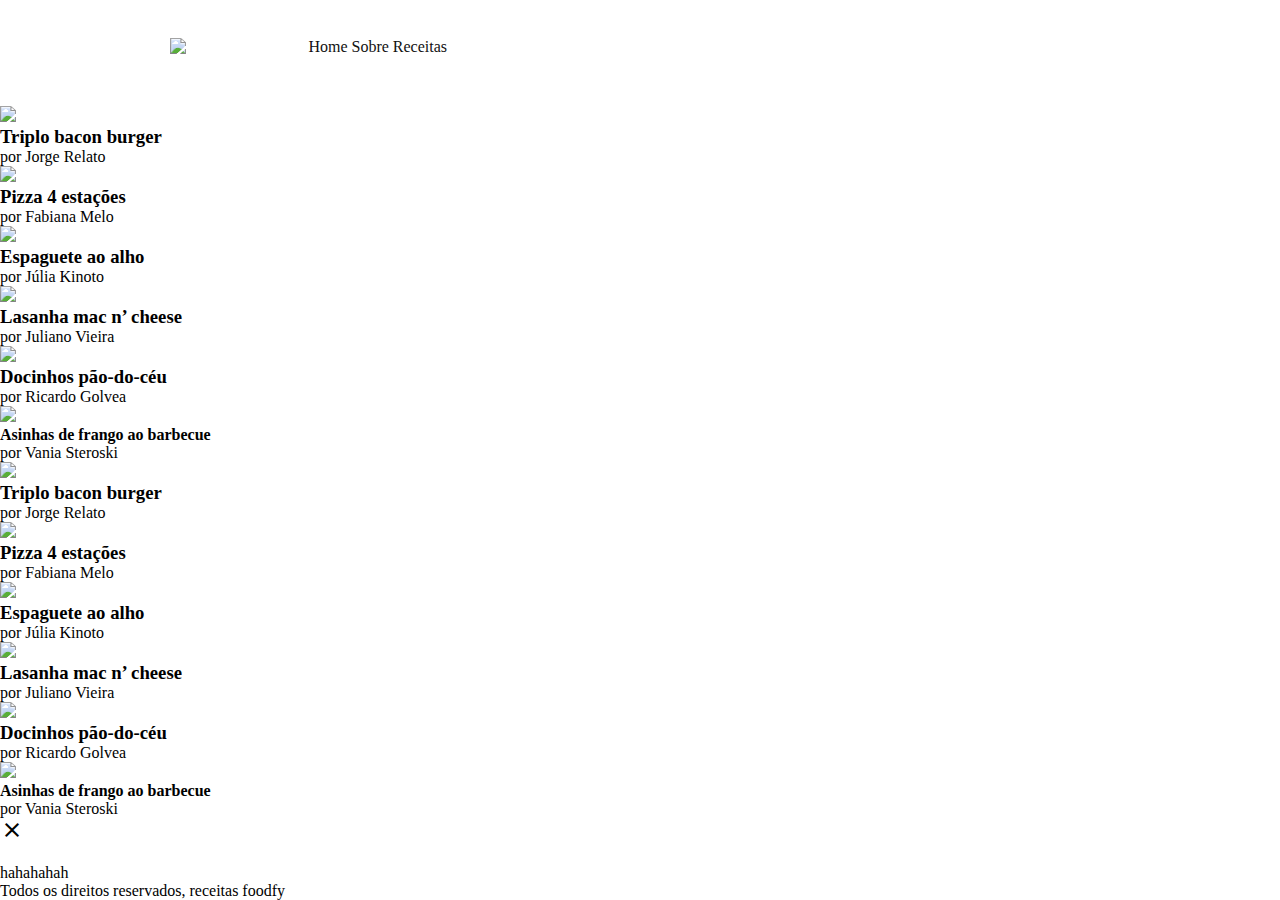
==== receitas.html @ 78079caa "Primeiro modulo do projeto de conclusao" ====
<!DOCTYPE html>
<html lang="en">
<head>
    <meta charset="UTF-8"/>
    <title>Receitas - Foodfy</title>
    <link rel="stylesheet" type="text/css" href="estilo_foodfy2.css" media="screen" />
    <link href="https://fonts.googleapis.com/css?family=Roboto|Inter&display=swap" rel="stylesheet">
    <link href="https://fonts.googleapis.com/icon?family=Material+Icons"
      rel="stylesheet">
</head>
<body>
    <header>
        <div class = "logo">
             <img src="img/logo.png" atl="Foodfy"/>
        </div>                 
        <div class = "links">
             <a href="index.html">Home</a>        
             <a href="sobre.html">Sobre</a>  
             <a href="receitas.html">Receitas</a>
        </div>        
    </header>
    <section class="sessao"> 
        <div class="imagens">
            <div class="alimento" id="burger.png">
                <img src="img/burger.png" atl="Hamburguer"/>
                 <h3>Triplo bacon burger</h3>
                    <p id="chefs"> por Jorge Relato</p>
             </div>
             <div class="alimento" id="pizza.png">
                 <img src="img/pizza.png" atl="Pizza"/>
                 <h3>Pizza 4 estações</h3>
                    <p> por Fabiana Melo</p>
             </div>
             <div class="alimento" id="espaguete.png">
                 <img src="img/espaguete.png" atl="Espaguete"/>
                 <h3>Espaguete ao alho</h3>
                <p>por Júlia Kinoto</p>
             </div>
             <div class="alimento" id="lasanha.png">
                 <img src="img/lasanha.png" atl="lasanha"/>
                 <h3>Lasanha mac n’ cheese</h3>
                <p>por Juliano Vieira</p>
             </div>
             <div class="alimento" id=".png">
                 <img src="img/doce.png" atl="doce"/>
                 <h3>Docinhos pão-do-céu</h3>
                <p>por Ricardo Golvea</p>
             </div>
             <div class="alimento" id="asinhas.png">
                 <img src="img/asinhas.png" atl="Asinhas"/>
                 <h4>Asinhas de frango ao barbecue</h4>
                <p>por Vania Steroski  </p>
             </div>
             <div class="alimento" id="burger.png">
                <img src="img/burger.png" atl="Hamburguer"/>
                 <h3>Triplo bacon burger</h3>
                <p> por Jorge Relato</p>
             </div>
             <div class="alimento" id="pizza.png"> 
                 <img src="img/pizza.png" atl="Pizza"/>
                 <h3>Pizza 4 estações</h3>
                <p> por Fabiana Melo</p>
             </div>
             <div class="alimento" id="espaguete.png">
                 <img src="img/espaguete.png" atl="Espaguete"/>
                 <h3>Espaguete ao alho</h3>
                <p>por Júlia Kinoto</p>
             </div>
             <div class="alimento" id="lasanha.png">
                 <img src="img/lasanha.png" atl="lasanha"/>
                 <h3>Lasanha mac n’ cheese</h3>
                <p>por Juliano Vieira</p>
             </div>
             <div class="alimento" id="doce.png">
                 <img src="img/doce.png" atl="doce"/>
                 <h3>Docinhos pão-do-céu</h3>
                <p>por Ricardo Golvea</p>
             </div>
             <div class="alimento" id="asinhas.png">
                 <img src="img/asinhas.png" atl="Asinhas"/>
                 <h4>Asinhas de frango ao barbecue</h4>
                <p>por Vania Steroski <p> 
             </div>
       </div>      
    </section>
    <div class="modal-overlay">
        <div class="modal">
            <a class="close-modal">
                <i class="material-icons">
                    close
                </i>
            </a>
            <div class="modal-img">
                <!--iframe src="" frameborder="0"></iframe-->
                    <img  src=""></img>
                    <p  class="chef">hahahahah</p>

            </div>
        </div>        
    </div>
    <script src="script_foody.js"></script>
    <footer>

        <p>Todos os direitos reservados, receitas foodfy</p>       
    </footer>    
</body>
</html>
---- estilo_foodfy2.css ----
*{
    /*zera as propriedades padroes do navegador*/
    margin: 0;
    padding: 0;
    border:0;
}

/*body
{
   width:940px;
   margin:0 auto;
   max-height:100%;
   border:5px solid red;
   height:880px;
  
   
}*/
header
{
   display: grid;   
   grid-template-columns: auto 1fr;
   padding:38px 0px 36px;
   width:940px;
   margin:0 auto;
   /*padding-bottom:36px;*/
   /*align-items:center;*/
   
   
}
.logo
{
  
   padding-right: 122.4px;
   width:94x;
   height:32px;
   
}

.logo_sobre
{
  
   padding-right: 120px;
   width:90.6px;
   height:26.9px;
   
}
.links a
{
   
   text-decoration: none;
   font-family: Roboto-Regular;
   font-size: 16px;
   color: #111111;
   
}
.receitasM
{
    padding-left:30px
}

.sessao_home
{
   width:940px;
   height:934px;
   margin:0 auto;
   padding-bottom:50px;
}
.rosa
{
  background: #FBDFDB;
  border-radius: 30px;
  border-radius: 30px;
  display: grid;   
   grid-template-columns: 2fr 1fr;
    height:366px;
}

.rosa .texto
{
   padding-left:60px;
   padding-top:117px;
   
}

.rosa .texto h1
{
   font-family: Roboto-Bold;
font-size: 32px;
color: #111111;
padding-bottom: 10px;
}

.rosa .texto p
{
   opacity: 0.7;
   font-family: Roboto-Regular;
   font-size: 18px;
   color: #000000;
   line-height: 28px;
   
   
}

.rosa img
{
   padding:66px 100px 0 0 ;
   padding-top:66px;
   
}

.mais-acessadas h1
{
   padding-top:50px;
   padding-bottom:20px;
}


.mais-acessadas .imagens
{
   width:100px;
   height:140px;
   display: grid;   
   grid-template-columns: 1fr 1fr 1fr;
   gap:20px;
} 

.mais-acessadas .imagens img
{
   width:300px;
   height:140px;
}
.rodape
{
    text-align: center;
    background-color:#EEEEEE;
    background-color:red;
   padding:15px 0;
   width:1400px;
   height:62px;   

}

.sobre .titulo
{
   font-family: Roboto-Bold;
   font-size: 24px;
   color: #111111;
   padding-top:14px;
   padding-bottom:20px
}
.texto
{
   height:280px;
   font-family: Roboto-Regular;
   font-size: 18px;
   color: #444444;
   line-height: 28px;
   padding-bottom:30px;
}
.comeco .titulo
{
   font-family: Roboto-Bold;
   font-size: 20px;
   color: #111111;
}
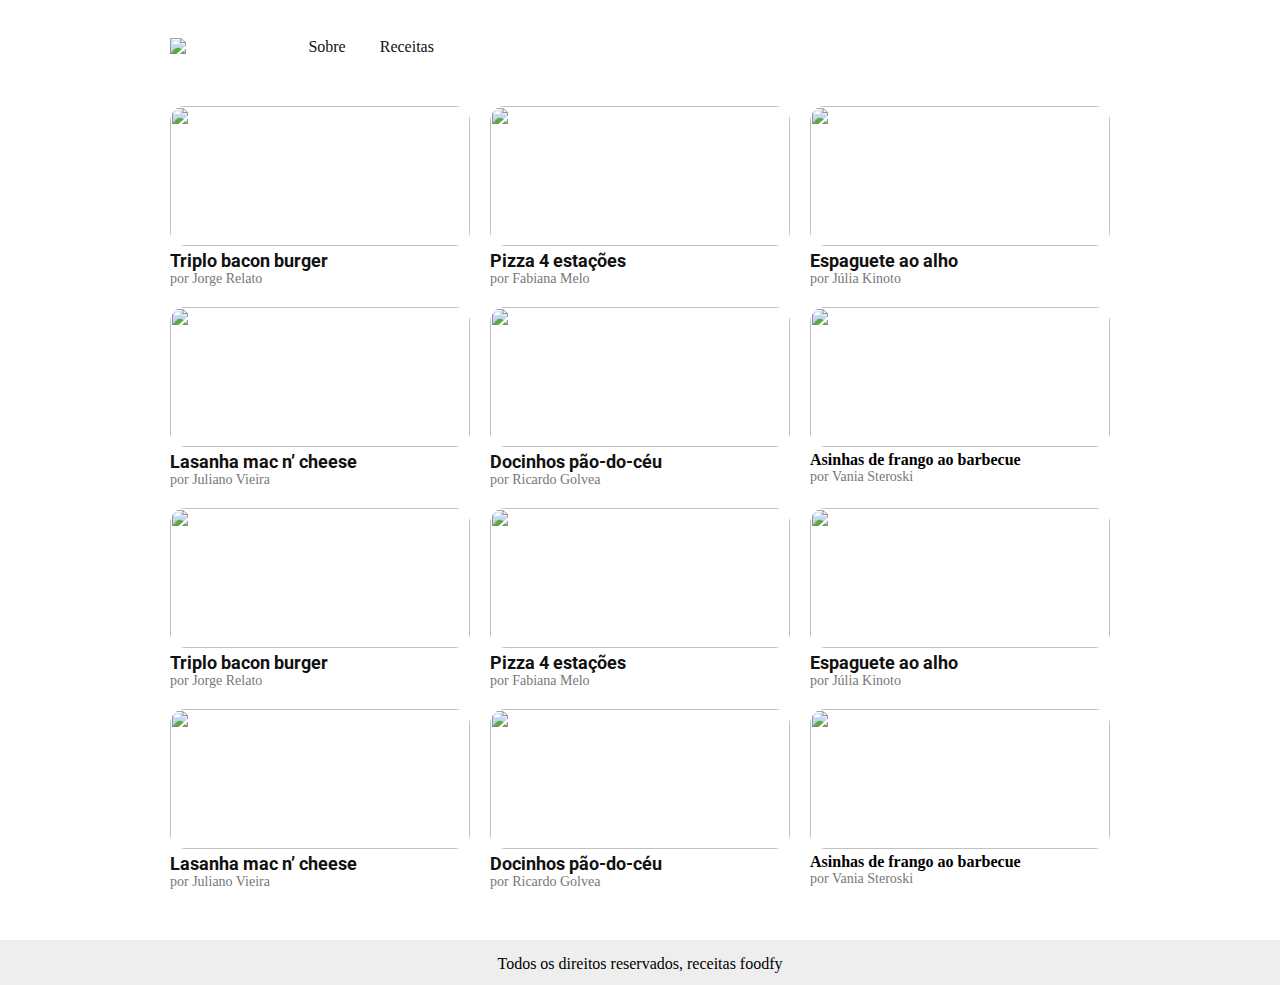
==== commit 73d7a1d6: "..." ====
--- a/receitas.html
+++ b/receitas.html
@@ -9,99 +9,99 @@
       rel="stylesheet">
 </head>
 <body>
-    <header>
-        <div class = "logo">
-             <img src="img/logo.png" atl="Foodfy"/>
-        </div>                 
-        <div class = "links">
-             <a href="index.html">Home</a>        
-             <a href="sobre.html">Sobre</a>  
-             <a href="receitas.html">Receitas</a>
-        </div>        
-    </header>
-    <section class="sessao"> 
-        <div class="imagens">
-            <div class="alimento" id="burger.png">
-                <img src="img/burger.png" atl="Hamburguer"/>
-                 <h3>Triplo bacon burger</h3>
-                    <p id="chefs"> por Jorge Relato</p>
-             </div>
-             <div class="alimento" id="pizza.png">
-                 <img src="img/pizza.png" atl="Pizza"/>
-                 <h3>Pizza 4 estações</h3>
-                    <p> por Fabiana Melo</p>
-             </div>
-             <div class="alimento" id="espaguete.png">
-                 <img src="img/espaguete.png" atl="Espaguete"/>
-                 <h3>Espaguete ao alho</h3>
-                <p>por Júlia Kinoto</p>
-             </div>
-             <div class="alimento" id="lasanha.png">
-                 <img src="img/lasanha.png" atl="lasanha"/>
-                 <h3>Lasanha mac n’ cheese</h3>
-                <p>por Juliano Vieira</p>
-             </div>
-             <div class="alimento" id=".png">
-                 <img src="img/doce.png" atl="doce"/>
-                 <h3>Docinhos pão-do-céu</h3>
-                <p>por Ricardo Golvea</p>
-             </div>
-             <div class="alimento" id="asinhas.png">
-                 <img src="img/asinhas.png" atl="Asinhas"/>
-                 <h4>Asinhas de frango ao barbecue</h4>
-                <p>por Vania Steroski  </p>
-             </div>
-             <div class="alimento" id="burger.png">
-                <img src="img/burger.png" atl="Hamburguer"/>
-                 <h3>Triplo bacon burger</h3>
-                <p> por Jorge Relato</p>
-             </div>
-             <div class="alimento" id="pizza.png"> 
-                 <img src="img/pizza.png" atl="Pizza"/>
-                 <h3>Pizza 4 estações</h3>
-                <p> por Fabiana Melo</p>
-             </div>
-             <div class="alimento" id="espaguete.png">
-                 <img src="img/espaguete.png" atl="Espaguete"/>
-                 <h3>Espaguete ao alho</h3>
-                <p>por Júlia Kinoto</p>
-             </div>
-             <div class="alimento" id="lasanha.png">
-                 <img src="img/lasanha.png" atl="lasanha"/>
-                 <h3>Lasanha mac n’ cheese</h3>
-                <p>por Juliano Vieira</p>
-             </div>
-             <div class="alimento" id="doce.png">
-                 <img src="img/doce.png" atl="doce"/>
-                 <h3>Docinhos pão-do-céu</h3>
-                <p>por Ricardo Golvea</p>
-             </div>
-             <div class="alimento" id="asinhas.png">
-                 <img src="img/asinhas.png" atl="Asinhas"/>
-                 <h4>Asinhas de frango ao barbecue</h4>
-                <p>por Vania Steroski <p> 
-             </div>
-       </div>      
-    </section>
-    <div class="modal-overlay">
-        <div class="modal">
-            <a class="close-modal">
-                <i class="material-icons">
-                    close
-                </i>
-            </a>
-            <div class="modal-img">
-                <!--iframe src="" frameborder="0"></iframe-->
-                    <img  src=""></img>
-                    <p  class="chef">hahahahah</p>
-
-            </div>
-        </div>        
-    </div>
-    <script src="script_foody.js"></script>
-    <footer>
-
-        <p>Todos os direitos reservados, receitas foodfy</p>       
-    </footer>    
+   <header>
+       <div class = "logo">
+            <img src="img/logo.png" atl="Foodfy"/>
+       </div>                 
+       <div class = "links">
+            <a href="sobre.html">Sobre</a>  
+            <a href="receitas.html" class="receitasM">Receitas</a>
+       </div>        
+   </header>
+   <section class="sessao_receitas"> 
+      <div class="imagens">
+         <div class="alimento" id="burger.png">
+            <img src="img/burger.png" atl="Hamburguer"/>
+            <h3 id="prato">Triplo bacon burger</h3>
+            <p id="chefs"> por Jorge Relato</p>
+         </div>
+         <div class="alimento" id="pizza.png">
+             <img src="img/pizza.png" atl="Pizza"/>
+             <h3>Pizza 4 estações</h3>
+            <p> por Fabiana Melo</p>
+         </div>
+         <div class="alimento" id="espaguete.png">
+             <img src="img/espaguete.png" atl="Espaguete"/>
+             <h3>Espaguete ao alho</h3>
+            <p>por Júlia Kinoto</p>
+         </div>
+         <div class="alimento" id="lasanha.png">
+             <img src="img/lasanha.png" atl="lasanha"/>
+             <h3>Lasanha mac n’ cheese</h3>
+            <p>por Juliano Vieira</p>
+         </div>
+         <div class="alimento" id="doce.png">
+             <img src="img/doce.png" atl="doce"/>
+             <h3>Docinhos pão-do-céu</h3>
+            <p>por Ricardo Golvea</p>
+         </div>
+         <div class="alimento" id="asinhas.png">
+             <img src="img/asinhas.png" atl="Asinhas"/>
+             <h4>Asinhas de frango ao barbecue</h4>
+            <p>por Vania Steroski  </p>
+         </div>
+         <div class="alimento" id="burger.png">
+            <img src="img/burger.png" atl="Hamburguer"/>
+             <h3>Triplo bacon burger</h3>
+            <p> por Jorge Relato</p>
+         </div>
+         <div class="alimento" id="pizza.png"> 
+             <img src="img/pizza.png" atl="Pizza"/>
+             <h3>Pizza 4 estações</h3>
+            <p> por Fabiana Melo</p>
+         </div>
+         <div class="alimento" id="espaguete.png">
+             <img src="img/espaguete.png" atl="Espaguete"/>
+             <h3>Espaguete ao alho</h3>
+            <p>por Júlia Kinoto</p>
+         </div>
+         <div class="alimento" id="lasanha.png">
+             <img src="img/lasanha.png" atl="lasanha"/>
+             <h3>Lasanha mac n’ cheese</h3>
+            <p>por Juliano Vieira</p>
+         </div>
+         <div class="alimento" id="doce.png">
+             <img src="img/doce.png" atl="doce"/>
+             <h3>Docinhos pão-do-céu</h3>
+            <p>por Ricardo Golvea</p>
+         </div>
+         <div class="alimento" id="asinhas.png">
+             <img src="img/asinhas.png" atl="Asinhas"/>
+             <h4>Asinhas de frango ao barbecue</h4>
+            <p>por Vania Steroski <p> 
+         </div>
+      </div>      
+   </section>
+   <div class="modal-overlay">
+      <div class="modal">
+         <!--a class="close-modal">
+            <i class="material-icons">
+                close
+            </i>
+         </a-->
+         <div class="modal-content">
+             <!--iframe src="" frameborder="0"></iframe-->
+            <img  src=""></img>
+            <p  class="prato"></p>
+            <p  class="chef"></p>
+            
+            <p class="fechar"> Fechar modal</p>
+         </div>
+      </div>        
+   </div>
+   <script src="script_foody.js"></script>
+   <footer class="rodape">
+         <p>Todos os direitos reservados, receitas foodfy</p>       
+   </footer>    
 </body>
 </html>--- a/estilo_foodfy2.css
+++ b/estilo_foodfy2.css
@@ -27,6 +27,14 @@
    
    
 }
+.head_sobre
+{
+  display: grid;   
+   grid-template-columns: auto 1fr;
+   padding:38px 0px 56px;
+   width:940px;
+   margin:0 auto; 
+}
 .logo
 {
   
@@ -57,13 +65,20 @@
 {
     padding-left:30px
 }
-
 .sessao_home
 {
    width:940px;
-   height:934px;
-   margin:0 auto;
-   padding-bottom:50px;
+   height:880px;
+   margin:0 auto;   
+  
+   
+}
+
+.sessao_sobre
+{
+   width:940px;
+   margin:0 auto;   
+      
 }
 .rosa
 {
@@ -131,13 +146,13 @@
 }
 .rodape
 {
-    text-align: center;
-    background-color:#EEEEEE;
-    background-color:red;
-   padding:15px 0;
-   width:1400px;
-   height:62px;   
-
+   text-align: center;
+   background-color:#EEEEEE;   
+   /*width:1400px;*/
+   padding-top:15px;
+   height:30px;
+   margin-top:50px;
+   
 }
 
 .sobre .titulo
@@ -164,4 +179,142 @@
    color: #111111;
 }
 
-
+/*pagina de receitas*/
+
+.alimento h3
+{
+   font-family: Roboto;
+   font-size: 18px;
+   color: #111111;
+   
+   
+}
+.alimento p
+{
+   font-family: Roboto-Regular;
+   font-size: 14px;
+   color: #777777;
+}
+
+
+.imagens
+{
+    display: grid;
+    grid-template-columns: 1fr 1fr 1fr;
+    gap:20px;
+}
+.imagens img
+{
+    width: 300px;
+    height: 140px;
+    border-radius: 15px;
+}
+
+.titulo
+{
+    font-family: 'Inter', sans-serif;
+}
+
+.sessao_receitas
+{
+    width:940px;
+   margin:0 auto;  
+}
+
+/*==== MODAL ===== */
+
+.modal-overlay
+{
+   /*visibility:hidden;*/
+   background-color:rgba(0,0,0,0.6);
+   width:100%;
+   height:100%;
+   position:fixed;
+   top:0;
+   opacity:0;
+   visibility:hidden;
+   
+}
+
+.modal
+{
+   background-color:white;
+   width:550px;
+   height:380px;
+   margin:20vh auto;
+   position:relative;
+   border-radius:15px;
+   
+    
+   
+}
+.modal .close-modal
+{
+   color:black;
+   position: absolute;
+   right:8px;
+   top:8px;
+   cursor:pointer;
+}
+
+.modal-overlay.active
+{
+   opacity:1;
+   visibility:visible;
+   
+  
+   
+   
+   
+}
+
+.modal-overlay.active img
+{
+   width:600;
+   height:200px;
+   border-radius:15px;
+    
+    
+    
+}
+
+.modal-content
+{   
+    
+   display:grid;
+   grid-template-columns:auto;
+   justify-content: center;
+   align-content: center;
+   width:550px;
+   height:380px;
+   
+      
+          
+}
+
+.prato
+{
+   padding-top:20px;
+   text-align:center;
+   font-family: Roboto;
+   font-size: 24px;
+   color: #111111;
+   
+}
+
+.chef
+{
+   padding-top:5px;
+   text-align:center;
+   font-family: Roboto;
+   font-size: 18px;
+   color: #777777;
+}
+
+.fechar
+{
+   text-align:center;
+   padding-top:50px;
+   color: #777777;
+   cursor:pointer;
+}
